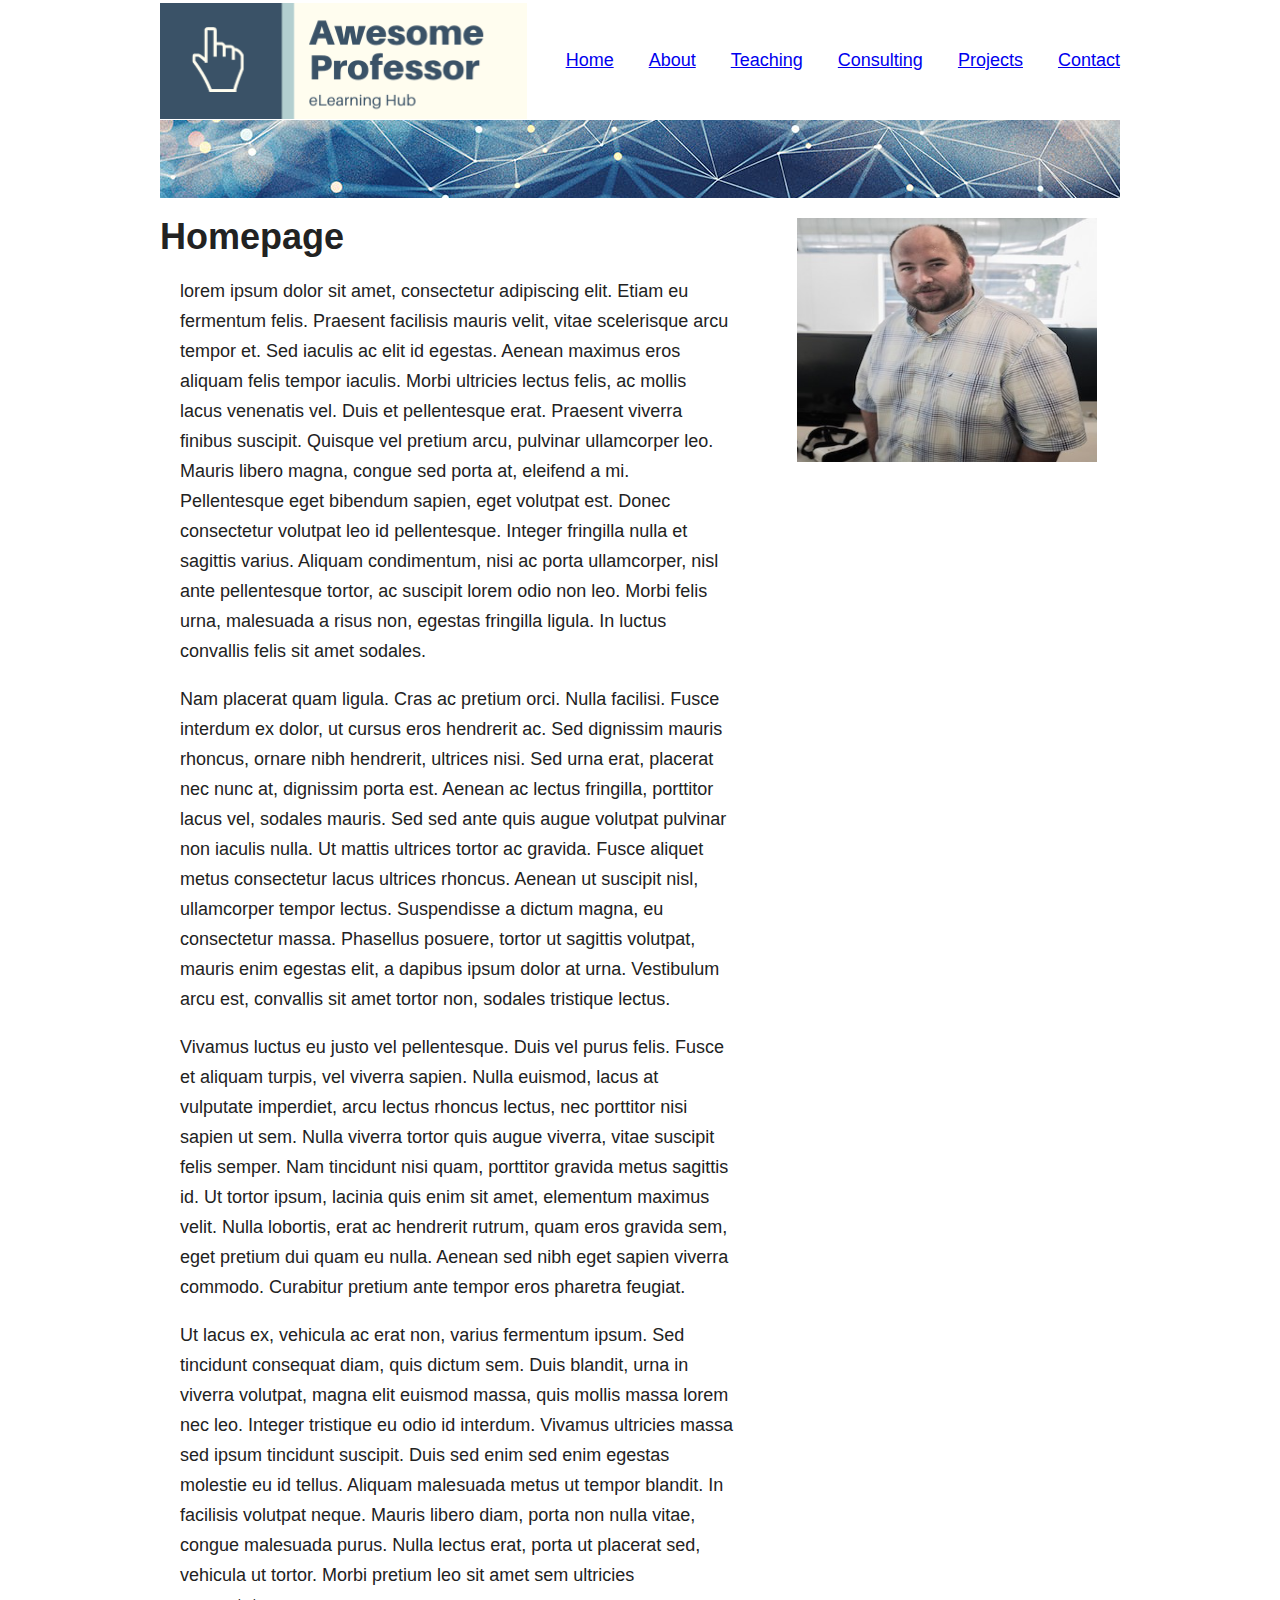
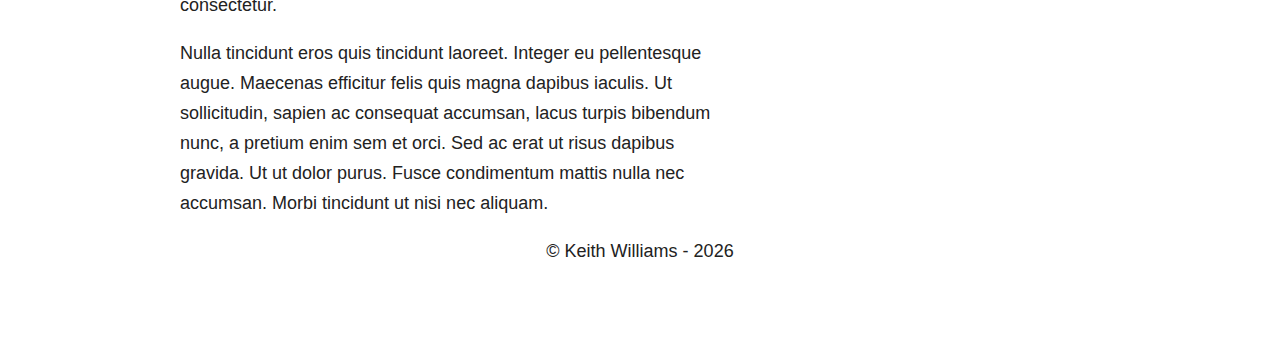
==== index.html @ ab634b85 "Task: Initial commit" ====
<!doctype html>
<html class="no-js" lang="">

<head>
  <meta charset="utf-8">
  <title></title>
  <meta name="description" content="">
  <meta name="viewport" content="width=device-width, initial-scale=1">

  <link rel="manifest" href="site.webmanifest">
  <link rel="apple-touch-icon" href="icon.png">
  <!-- Place favicon.ico in the root directory -->

  <link rel="stylesheet" href="css/normalize.css">
  <link rel="stylesheet" href="css/main.css">

  <meta name="theme-color" content="#fafafa">
</head>

<body>
<!--[if IE]>
<p class="browserupgrade">You are using an <strong>outdated</strong> browser. Please <a href="https://browsehappy.com/">upgrade
  your browser</a> to improve your experience and security.</p>
<![endif]-->

<!-- Add your site or application content here -->
<div id="wrapper">
  <div id="top">
    <div id="logo" class="floatLeft">
      <img class="logo_image grSmall" src="img/awesome.png"/>
    </div>
    <div id="main_menu" class="floatLeft grBig">
      <menu>
        <li><a href="index.html">Home</a></li>
        <li><a href="#">About</a></li>
        <li><a href="#">Teaching</a></li>
        <li><a href="#">Consulting</a></li>
        <li><a href="#">Projects</a></li>
        <li><a href="#">Contact</a></li>
      </menu>
    </div>
  </div>
  <div id="masthead">

  </div>
  <div id="content"class="floatLeft grBig">
    <div id="article_heading">
      <h1>Homepage</h1>
    </div>
    <div id="article_text">
      <p>
        lorem ipsum dolor sit amet, consectetur adipiscing elit. Etiam eu fermentum felis. Praesent facilisis mauris velit,
        vitae scelerisque arcu tempor et. Sed iaculis ac elit id egestas. Aenean maximus eros aliquam felis tempor iaculis.
        Morbi ultricies lectus felis, ac mollis lacus venenatis vel. Duis et pellentesque erat. Praesent viverra finibus
        suscipit. Quisque vel pretium arcu, pulvinar ullamcorper leo. Mauris libero magna, congue sed porta at, eleifend a
        mi. Pellentesque eget bibendum sapien, eget volutpat est. Donec consectetur volutpat leo id pellentesque. Integer
        fringilla nulla et sagittis varius. Aliquam condimentum, nisi ac porta ullamcorper, nisl ante pellentesque tortor,
        ac suscipit lorem odio non leo. Morbi felis urna, malesuada a risus non, egestas fringilla ligula. In luctus
        convallis felis sit amet sodales.
      </p>
      <p>
        Nam placerat quam ligula. Cras ac pretium orci. Nulla facilisi. Fusce interdum ex dolor, ut cursus eros hendrerit
        ac. Sed dignissim mauris rhoncus, ornare nibh hendrerit, ultrices nisi. Sed urna erat, placerat nec nunc at,
        dignissim porta est. Aenean ac lectus fringilla, porttitor lacus vel, sodales mauris. Sed sed ante quis augue
        volutpat pulvinar non iaculis nulla. Ut mattis ultrices tortor ac gravida. Fusce aliquet metus consectetur lacus
        ultrices rhoncus. Aenean ut suscipit nisl, ullamcorper tempor lectus. Suspendisse a dictum magna, eu consectetur
        massa. Phasellus posuere, tortor ut sagittis volutpat, mauris enim egestas elit, a dapibus ipsum dolor at urna.
        Vestibulum arcu est, convallis sit amet tortor non, sodales tristique lectus.
      </p>
      <p>
        Vivamus luctus eu justo vel pellentesque. Duis vel purus felis. Fusce et aliquam turpis, vel viverra sapien. Nulla
        euismod, lacus at vulputate imperdiet, arcu lectus rhoncus lectus, nec porttitor nisi sapien ut sem. Nulla viverra
        tortor quis augue viverra, vitae suscipit felis semper. Nam tincidunt nisi quam, porttitor gravida metus sagittis
        id. Ut tortor ipsum, lacinia quis enim sit amet, elementum maximus velit. Nulla lobortis, erat ac hendrerit rutrum,
        quam eros gravida sem, eget pretium dui quam eu nulla. Aenean sed nibh eget sapien viverra commodo. Curabitur
        pretium ante tempor eros pharetra feugiat.
      </p>
      <p>
        Ut lacus ex, vehicula ac erat non, varius fermentum ipsum. Sed tincidunt consequat diam, quis dictum sem. Duis
        blandit, urna in viverra volutpat, magna elit euismod massa, quis mollis massa lorem nec leo. Integer tristique eu
        odio id interdum. Vivamus ultricies massa sed ipsum tincidunt suscipit. Duis sed enim sed enim egestas molestie eu
        id tellus. Aliquam malesuada metus ut tempor blandit. In facilisis volutpat neque. Mauris libero diam, porta non
        nulla vitae, congue malesuada purus. Nulla lectus erat, porta ut placerat sed, vehicula ut tortor. Morbi pretium leo
        sit amet sem ultricies consectetur.
      </p>
      <p>
        Nulla tincidunt eros quis tincidunt laoreet. Integer eu pellentesque augue. Maecenas efficitur felis quis magna
        dapibus iaculis. Ut sollicitudin, sapien ac consequat accumsan, lacus turpis bibendum nunc, a pretium enim sem et
        orci. Sed ac erat ut risus dapibus gravida. Ut ut dolor purus. Fusce condimentum mattis nulla nec accumsan. Morbi
        tincidunt ut nisi nec aliquam.
      </p>
    </div>
  </div>
  <div id="sidebar" class="floatLeft grSmall">
    <div id="sidebar_image">
      <img src="img/keithwilliams.jpeg" height="244" width="300"/>
    </div>
  </div>
  <div id="footer" class="clear centerText">
    © Keith Williams -
    <script type="text/javascript">
        var d = new Date()
        document.write(d.getFullYear())
    </script>
  </div>
</div>

<script src="js/vendor/modernizr-3.7.1.min.js"></script>
<script src="https://code.jquery.com/jquery-3.4.1.min.js"
        integrity="sha256-CSXorXvZcTkaix6Yvo6HppcZGetbYMGWSFlBw8HfCJo=" crossorigin="anonymous"></script>
<script>window.jQuery || document.write('<script src="js/vendor/jquery-3.4.1.min.js"><\/script>')</script>
<script src="js/plugins.js"></script>
<script src="js/main.js"></script>

<!-- Google Analytics: change UA-XXXXX-Y to be your site's ID. -->
<script>
    window.ga = function () {
        ga.q.push(arguments)
    };
    ga.q = [];
    ga.l = +new Date;
    ga('create', 'UA-XXXXX-Y', 'auto');
    ga('set', 'transport', 'beacon');
    ga('send', 'pageview')
</script>
<script src="https://www.google-analytics.com/analytics.js" async></script>
</body>

</html>
---- css/main.css ----
/*! HTML5 Boilerplate v7.2.0 | MIT License | https://html5boilerplate.com/ */

/* main.css 2.0.0 | MIT License | https://github.com/h5bp/main.css#readme */
/*
 * What follows is the result of much research on cross-browser styling.
 * Credit left inline and big thanks to Nicolas Gallagher, Jonathan Neal,
 * Kroc Camen, and the H5BP dev community and team.
 */

/* ==========================================================================
   Base styles: opinionated defaults
   ========================================================================== */

html {
  color: #222;
  font-size: 1em;
  line-height: 1.4;
}

/*
 * Remove text-shadow in selection highlight:
 * https://twitter.com/miketaylr/status/12228805301
 *
 * Vendor-prefixed and regular ::selection selectors cannot be combined:
 * https://stackoverflow.com/a/16982510/7133471
 *
 * Customize the background color to match your design.
 */

::-moz-selection {
  background: #b3d4fc;
  text-shadow: none;
}

::selection {
  background: #b3d4fc;
  text-shadow: none;
}

/*
 * A better looking default horizontal rule
 */

hr {
  display: block;
  height: 1px;
  border: 0;
  border-top: 1px solid #ccc;
  margin: 1em 0;
  padding: 0;
}

/*
 * Remove the gap between audio, canvas, iframes,
 * images, videos and the bottom of their containers:
 * https://github.com/h5bp/html5-boilerplate/issues/440
 */

audio,
canvas,
iframe,
img,
svg,
video {
  vertical-align: middle;
}

/*
 * Remove default fieldset styles.
 */

fieldset {
  border: 0;
  margin: 0;
  padding: 0;
}

/*
 * Allow only vertical resizing of textareas.
 */

textarea {
  resize: vertical;
}

/* ==========================================================================
   Browser Upgrade Prompt
   ========================================================================== */

.browserupgrade {
  margin: 0.2em 0;
  background: #ccc;
  color: #000;
  padding: 0.2em 0;
}

/* ==========================================================================
   Author's custom styles
   ========================================================================== */
    #wrapper {
      width: 960px;
      border: black thin;
      margin-left: auto;
      margin-right: auto;
      font-size: 18px;
      line-height: 30px;
      font-family: SansSerif, "Helvetica Neue", Helvetica;
    }
    #logo img {
      height: 116px;

    }
    #article_text {
      padding-left: 20px;
      padding-right: 20px;
    }
    #top {
      height: 120px;
      line-height: 120px
    }
    #masthead {
      height: 78px;
      background-size: cover;
      background: url(../img/background.jpg) no-repeat;
      background-position-y: center;
    }
    #main_menu menu {
      padding: 0px;
      margin: 0px;
      text-align: right;
    }
    #sidebar img {
      padding: 20px;
    }
    #sidebar_image {
      margin-right: auto;
      margin-left: auto;
      width: 320px;
    }
    #footer {
      height: 120px;
    }
    .centerText {
      text-align: center;
    }
    .floatLeft {
      float: left;
    }
    .grBig {
      width: 593px;
    }
    .grSmall {
      width: 367px;
    }
    .clear {
      clear: both;
    }
    #main_menu li  {
      display: inline;
      margin: 0px 0px 0px 30px;

    }
/* ==========================================================================
   Helper classes
   ========================================================================== */

/*
 * Hide visually and from screen readers
 */

.hidden {
  display: none !important;
}

/*
* Hide only visually, but have it available for screen readers:
* https://snook.ca/archives/html_and_css/hiding-content-for-accessibility
*
* 1. For long content, line feeds are not interpreted as spaces and small width
*    causes content to wrap 1 word per line:
*    https://medium.com/@jessebeach/beware-smushed-off-screen-accessible-text-5952a4c2cbfe
*/

.sr-only {
  border: 0;
  clip: rect(0, 0, 0, 0);
  height: 1px;
  margin: -1px;
  overflow: hidden;
  padding: 0;
  position: absolute;
  white-space: nowrap;
  width: 1px;
  /* 1 */
}

/*
* Extends the .sr-only class to allow the element
* to be focusable when navigated to via the keyboard:
* https://www.drupal.org/node/897638
*/

.sr-only.focusable:active,
.sr-only.focusable:focus {
  clip: auto;
  height: auto;
  margin: 0;
  overflow: visible;
  position: static;
  white-space: inherit;
  width: auto;
}

/*
* Hide visually and from screen readers, but maintain layout
*/

.invisible {
  visibility: hidden;
}

/*
* Clearfix: contain floats
*
* For modern browsers
* 1. The space content is one way to avoid an Opera bug when the
*    `contenteditable` attribute is included anywhere else in the document.
*    Otherwise it causes space to appear at the top and bottom of elements
*    that receive the `clearfix` class.
* 2. The use of `table` rather than `block` is only necessary if using
*    `:before` to contain the top-margins of child elements.
*/

.clearfix:before,
.clearfix:after {
  content: " ";
  /* 1 */
  display: table;
  /* 2 */
}

.clearfix:after {
  clear: both;
}

/* ==========================================================================
   EXAMPLE Media Queries for Responsive Design.
   These examples override the primary ('mobile first') styles.
   Modify as content requires.
   ========================================================================== */

@media only screen and (min-width: 35em) {
  /* Style adjustments for viewports that meet the condition */
}

@media print,
  (-webkit-min-device-pixel-ratio: 1.25),
  (min-resolution: 1.25dppx),
  (min-resolution: 120dpi) {
  /* Style adjustments for high resolution devices */
}

/* ==========================================================================
   Print styles.
   Inlined to avoid the additional HTTP request:
   https://www.phpied.com/delay-loading-your-print-css/
   ========================================================================== */

@media print {
  *,
  *:before,
  *:after {
    background: transparent !important;
    color: #000 !important;
    /* Black prints faster */
    -webkit-box-shadow: none !important;
    box-shadow: none !important;
    text-shadow: none !important;
  }
  a,
  a:visited {
    text-decoration: underline;
  }
  a[href]:after {
    content: " (" attr(href) ")";
  }
  abbr[title]:after {
    content: " (" attr(title) ")";
  }
  /*
     * Don't show links that are fragment identifiers,
     * or use the `javascript:` pseudo protocol
     */
  a[href^="#"]:after,
  a[href^="javascript:"]:after {
    content: "";
  }
  pre {
    white-space: pre-wrap !important;
  }
  pre,
  blockquote {
    border: 1px solid #999;
    page-break-inside: avoid;
  }
  /*
     * Printing Tables:
     * https://web.archive.org/web/20180815150934/http://css-discuss.incutio.com/wiki/Printing_Tables
     */
  thead {
    display: table-header-group;
  }
  tr,
  img {
    page-break-inside: avoid;
  }
  p,
  h2,
  h3 {
    orphans: 3;
    widows: 3;
  }
  h2,
  h3 {
    page-break-after: avoid;
  }
}
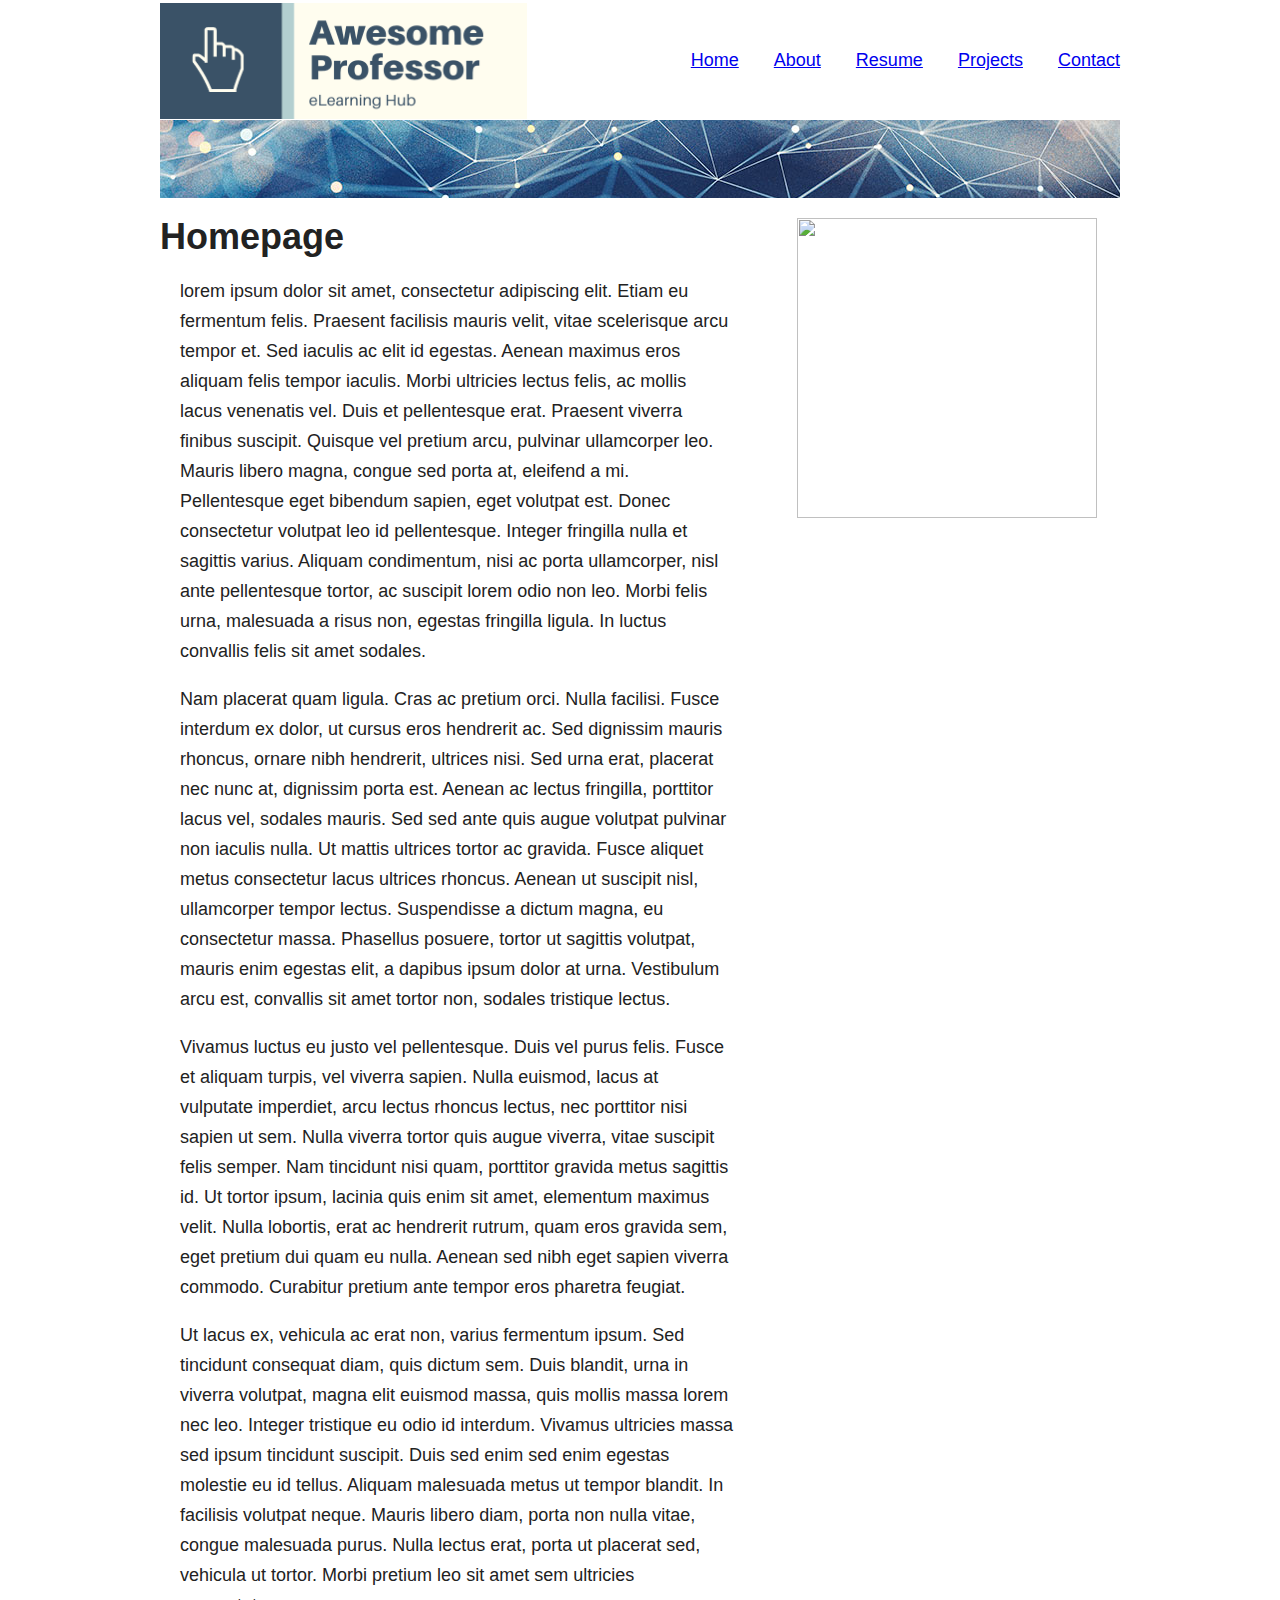
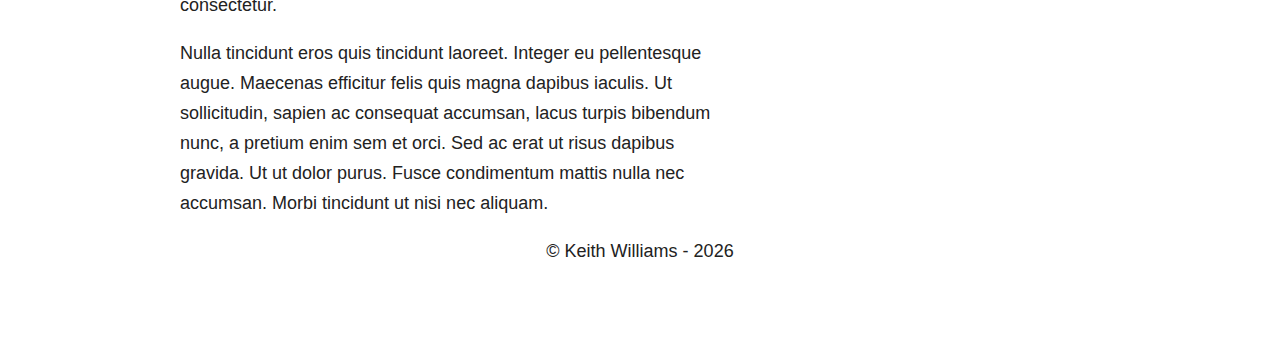
==== commit 05733c8d: "Feature: Headshot photo added" ====
--- a/index.html
+++ b/index.html
@@ -33,8 +33,7 @@
       <menu>
         <li><a href="index.html">Home</a></li>
         <li><a href="#">About</a></li>
-        <li><a href="#">Teaching</a></li>
-        <li><a href="#">Consulting</a></li>
+        <li><a href="#">Resume</a></li>
         <li><a href="#">Projects</a></li>
         <li><a href="#">Contact</a></li>
       </menu>
@@ -93,7 +92,7 @@
   </div>
   <div id="sidebar" class="floatLeft grSmall">
     <div id="sidebar_image">
-      <img src="img/keithwilliams.jpeg" height="244" width="300"/>
+      <img src="img/AdibHaqueHeadshot.jpg.jpeg" height="300" width="300"/>
     </div>
   </div>
   <div id="footer" class="clear centerText">
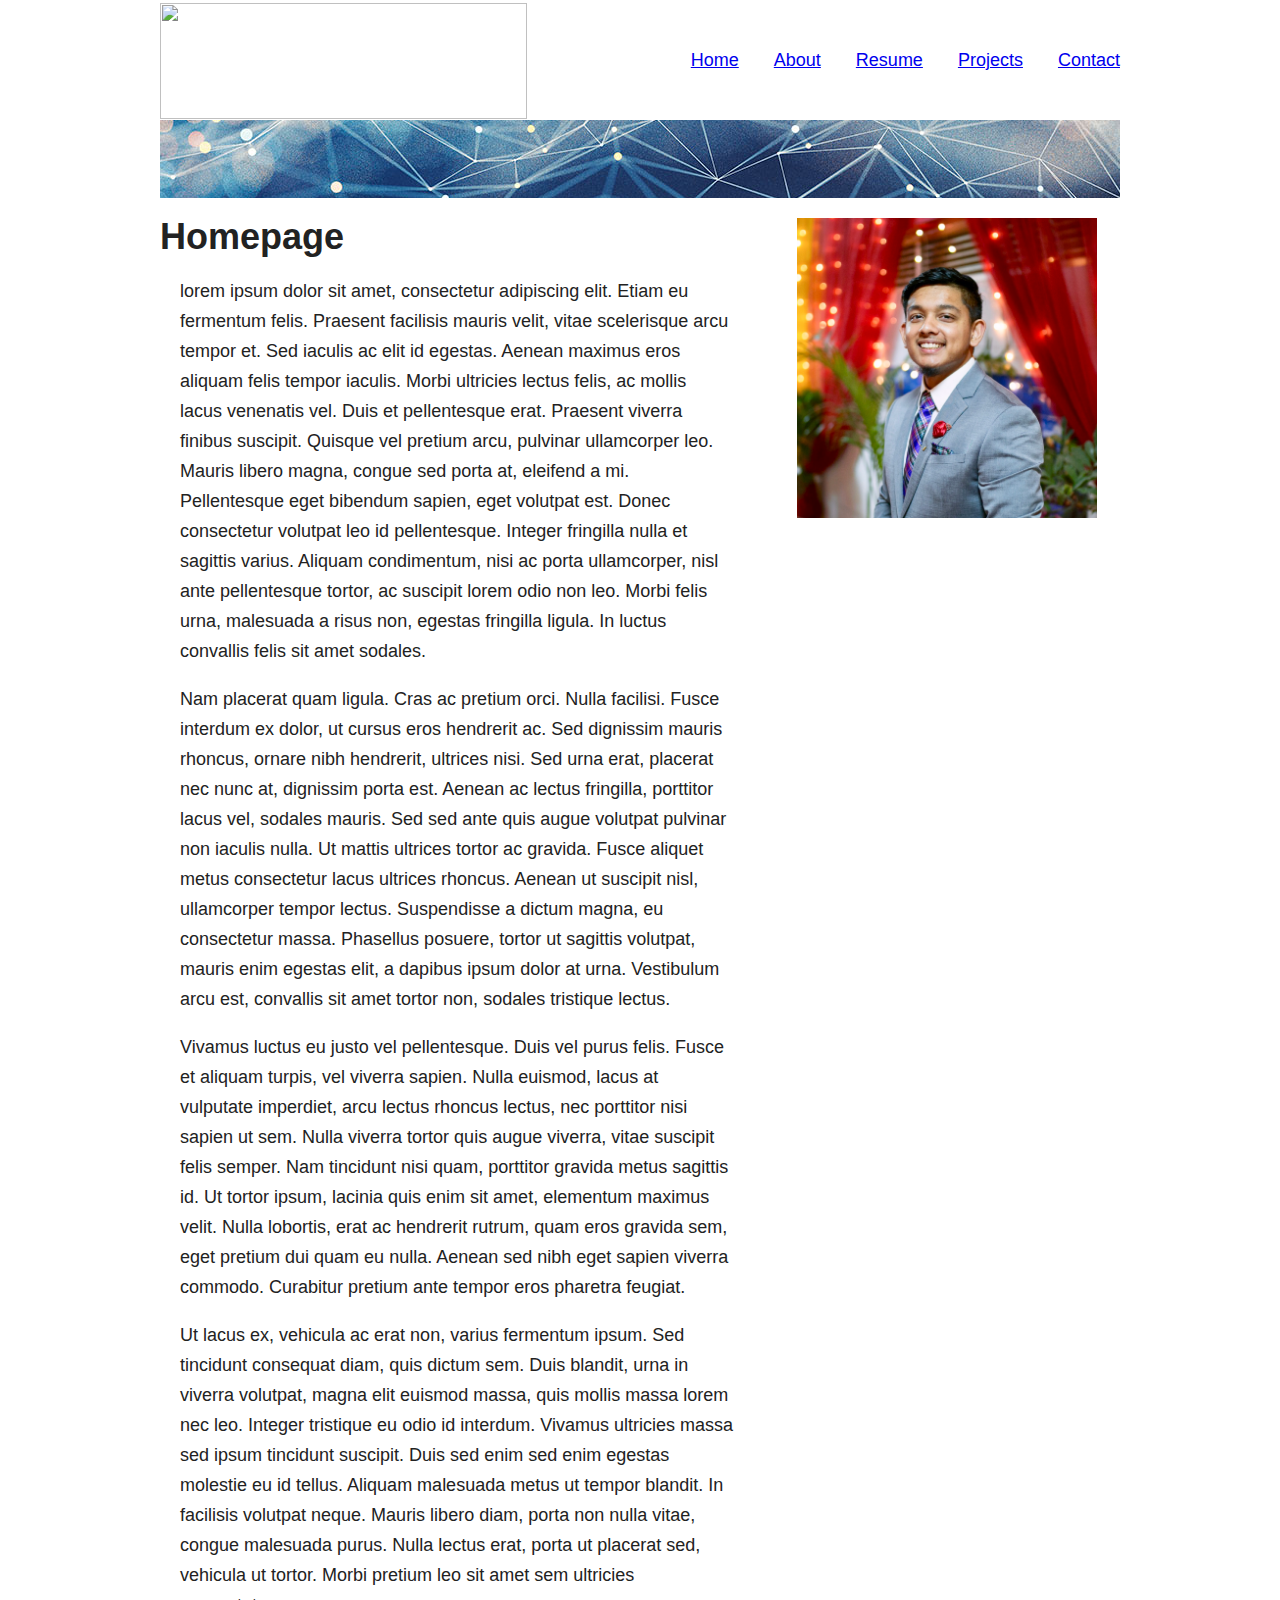
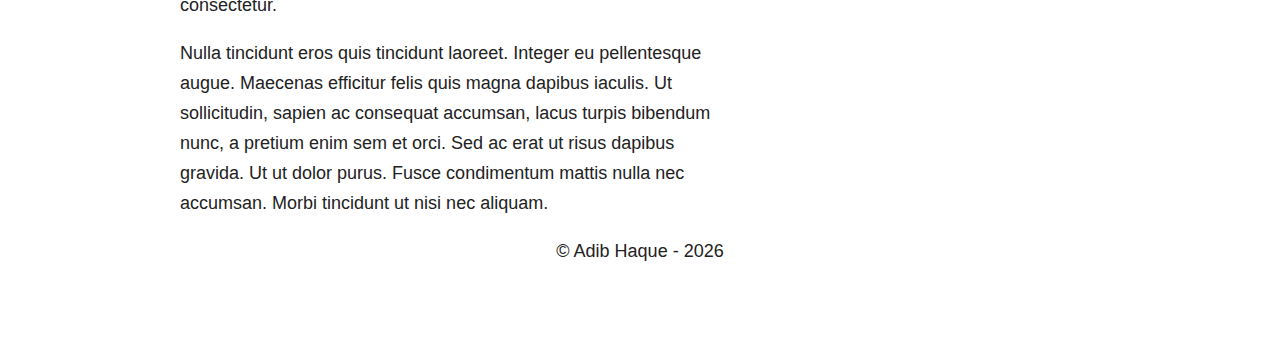
==== commit 026c4aef: "Task: Copyright and Name Added to Footer" ====
--- a/index.html
+++ b/index.html
@@ -27,7 +27,7 @@
 <div id="wrapper">
   <div id="top">
     <div id="logo" class="floatLeft">
-      <img class="logo_image grSmall" src="img/awesome.png"/>
+      <img class="logo_image grSmall" src="img/AwesomeFLayoutLogo.png"/>
     </div>
     <div id="main_menu" class="floatLeft grBig">
       <menu>
@@ -92,11 +92,11 @@
   </div>
   <div id="sidebar" class="floatLeft grSmall">
     <div id="sidebar_image">
-      <img src="img/AdibHaqueHeadshot.jpg.jpeg" height="300" width="300"/>
+      <img src="img/AdibHaqueHeadshot.jpg" height="300" width="300"/>
     </div>
   </div>
   <div id="footer" class="clear centerText">
-    © Keith Williams -
+    © Adib Haque -
     <script type="text/javascript">
         var d = new Date()
         document.write(d.getFullYear())
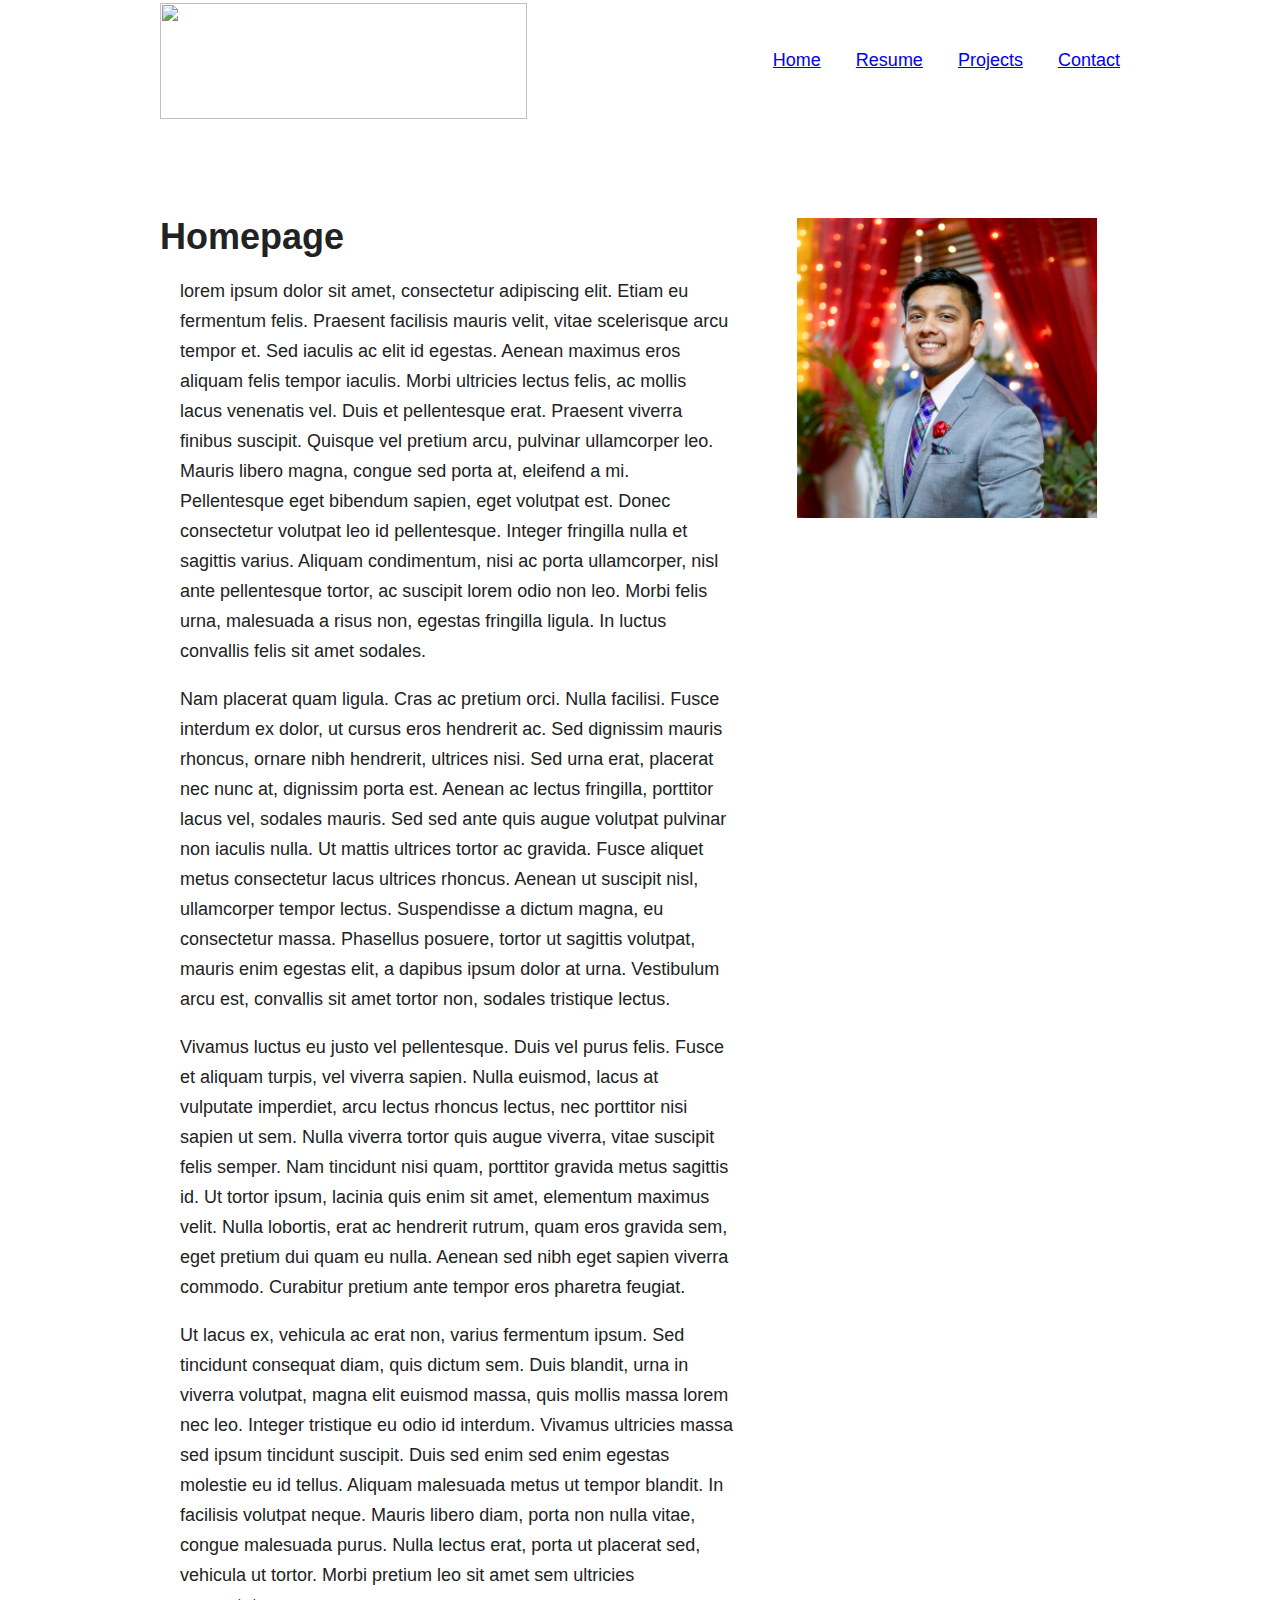
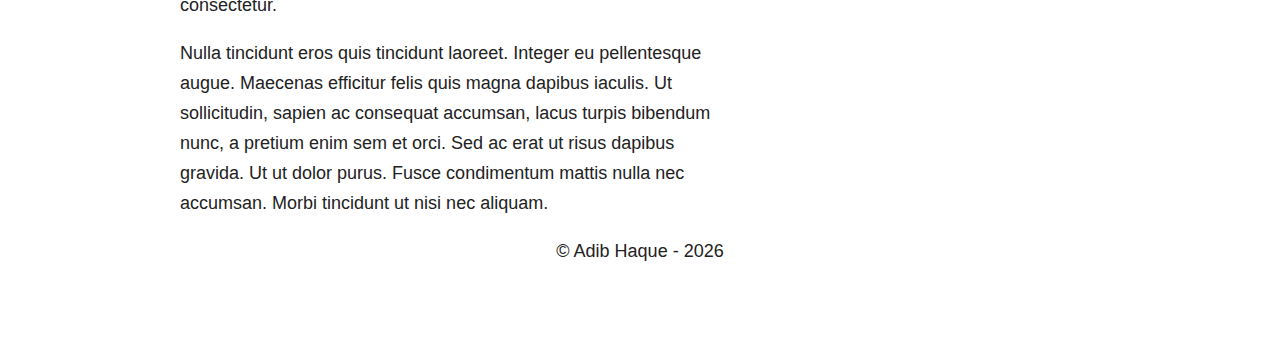
==== commit f75a4f67: "Task: HTML and CSS Code Updates" ====
--- a/index.html
+++ b/index.html
@@ -4,17 +4,17 @@
 <head>
   <meta charset="utf-8">
   <title></title>
-  <meta name="description" content="">
-  <meta name="viewport" content="width=device-width, initial-scale=1">
+  <meta content="" name="description">
+  <meta content="width=device-width, initial-scale=1" name="viewport">
 
-  <link rel="manifest" href="site.webmanifest">
-  <link rel="apple-touch-icon" href="icon.png">
+  <link href="site.webmanifest" rel="manifest">
+  <link href="icon.png" rel="apple-touch-icon">
   <!-- Place favicon.ico in the root directory -->
 
-  <link rel="stylesheet" href="css/normalize.css">
-  <link rel="stylesheet" href="css/main.css">
+  <link href="css/normalize.css" rel="stylesheet">
+  <link href="css/main.css" rel="stylesheet">
 
-  <meta name="theme-color" content="#fafafa">
+  <meta content="#fafafa" name="theme-color">
 </head>
 
 <body>
@@ -26,39 +26,44 @@
 <!-- Add your site or application content here -->
 <div id="wrapper">
   <div id="top">
-    <div id="logo" class="floatLeft">
+    <div class="floatLeft" id="logo">
       <img class="logo_image grSmall" src="img/AwesomeFLayoutLogo.png"/>
     </div>
-    <div id="main_menu" class="floatLeft grBig">
+    <div class="floatLeft grBig" id="main_menu">
       <menu>
         <li><a href="index.html">Home</a></li>
-        <li><a href="#">About</a></li>
-        <li><a href="#">Resume</a></li>
-        <li><a href="#">Projects</a></li>
-        <li><a href="#">Contact</a></li>
+        <li><a href="resume.html">Resume</a></li>
+        <li><a href="https://github.com/Ash33njit">Projects</a></li>
+        <li><a href="mailto:ash33@njit.edu">Contact</a></li>
       </menu>
     </div>
   </div>
   <div id="masthead">
 
   </div>
-  <div id="content"class="floatLeft grBig">
+  <div class="floatLeft grBig" id="content">
     <div id="article_heading">
       <h1>Homepage</h1>
     </div>
     <div id="article_text">
       <p>
-        lorem ipsum dolor sit amet, consectetur adipiscing elit. Etiam eu fermentum felis. Praesent facilisis mauris velit,
-        vitae scelerisque arcu tempor et. Sed iaculis ac elit id egestas. Aenean maximus eros aliquam felis tempor iaculis.
+        lorem ipsum dolor sit amet, consectetur adipiscing elit. Etiam eu fermentum felis. Praesent facilisis mauris
+        velit,
+        vitae scelerisque arcu tempor et. Sed iaculis ac elit id egestas. Aenean maximus eros aliquam felis tempor
+        iaculis.
         Morbi ultricies lectus felis, ac mollis lacus venenatis vel. Duis et pellentesque erat. Praesent viverra finibus
-        suscipit. Quisque vel pretium arcu, pulvinar ullamcorper leo. Mauris libero magna, congue sed porta at, eleifend a
-        mi. Pellentesque eget bibendum sapien, eget volutpat est. Donec consectetur volutpat leo id pellentesque. Integer
-        fringilla nulla et sagittis varius. Aliquam condimentum, nisi ac porta ullamcorper, nisl ante pellentesque tortor,
+        suscipit. Quisque vel pretium arcu, pulvinar ullamcorper leo. Mauris libero magna, congue sed porta at, eleifend
+        a
+        mi. Pellentesque eget bibendum sapien, eget volutpat est. Donec consectetur volutpat leo id pellentesque.
+        Integer
+        fringilla nulla et sagittis varius. Aliquam condimentum, nisi ac porta ullamcorper, nisl ante pellentesque
+        tortor,
         ac suscipit lorem odio non leo. Morbi felis urna, malesuada a risus non, egestas fringilla ligula. In luctus
         convallis felis sit amet sodales.
       </p>
       <p>
-        Nam placerat quam ligula. Cras ac pretium orci. Nulla facilisi. Fusce interdum ex dolor, ut cursus eros hendrerit
+        Nam placerat quam ligula. Cras ac pretium orci. Nulla facilisi. Fusce interdum ex dolor, ut cursus eros
+        hendrerit
         ac. Sed dignissim mauris rhoncus, ornare nibh hendrerit, ultrices nisi. Sed urna erat, placerat nec nunc at,
         dignissim porta est. Aenean ac lectus fringilla, porttitor lacus vel, sodales mauris. Sed sed ante quis augue
         volutpat pulvinar non iaculis nulla. Ut mattis ultrices tortor ac gravida. Fusce aliquet metus consectetur lacus
@@ -67,35 +72,44 @@
         Vestibulum arcu est, convallis sit amet tortor non, sodales tristique lectus.
       </p>
       <p>
-        Vivamus luctus eu justo vel pellentesque. Duis vel purus felis. Fusce et aliquam turpis, vel viverra sapien. Nulla
-        euismod, lacus at vulputate imperdiet, arcu lectus rhoncus lectus, nec porttitor nisi sapien ut sem. Nulla viverra
-        tortor quis augue viverra, vitae suscipit felis semper. Nam tincidunt nisi quam, porttitor gravida metus sagittis
-        id. Ut tortor ipsum, lacinia quis enim sit amet, elementum maximus velit. Nulla lobortis, erat ac hendrerit rutrum,
+        Vivamus luctus eu justo vel pellentesque. Duis vel purus felis. Fusce et aliquam turpis, vel viverra sapien.
+        Nulla
+        euismod, lacus at vulputate imperdiet, arcu lectus rhoncus lectus, nec porttitor nisi sapien ut sem. Nulla
+        viverra
+        tortor quis augue viverra, vitae suscipit felis semper. Nam tincidunt nisi quam, porttitor gravida metus
+        sagittis
+        id. Ut tortor ipsum, lacinia quis enim sit amet, elementum maximus velit. Nulla lobortis, erat ac hendrerit
+        rutrum,
         quam eros gravida sem, eget pretium dui quam eu nulla. Aenean sed nibh eget sapien viverra commodo. Curabitur
         pretium ante tempor eros pharetra feugiat.
       </p>
       <p>
         Ut lacus ex, vehicula ac erat non, varius fermentum ipsum. Sed tincidunt consequat diam, quis dictum sem. Duis
-        blandit, urna in viverra volutpat, magna elit euismod massa, quis mollis massa lorem nec leo. Integer tristique eu
-        odio id interdum. Vivamus ultricies massa sed ipsum tincidunt suscipit. Duis sed enim sed enim egestas molestie eu
+        blandit, urna in viverra volutpat, magna elit euismod massa, quis mollis massa lorem nec leo. Integer tristique
+        eu
+        odio id interdum. Vivamus ultricies massa sed ipsum tincidunt suscipit. Duis sed enim sed enim egestas molestie
+        eu
         id tellus. Aliquam malesuada metus ut tempor blandit. In facilisis volutpat neque. Mauris libero diam, porta non
-        nulla vitae, congue malesuada purus. Nulla lectus erat, porta ut placerat sed, vehicula ut tortor. Morbi pretium leo
+        nulla vitae, congue malesuada purus. Nulla lectus erat, porta ut placerat sed, vehicula ut tortor. Morbi pretium
+        leo
         sit amet sem ultricies consectetur.
       </p>
       <p>
         Nulla tincidunt eros quis tincidunt laoreet. Integer eu pellentesque augue. Maecenas efficitur felis quis magna
-        dapibus iaculis. Ut sollicitudin, sapien ac consequat accumsan, lacus turpis bibendum nunc, a pretium enim sem et
-        orci. Sed ac erat ut risus dapibus gravida. Ut ut dolor purus. Fusce condimentum mattis nulla nec accumsan. Morbi
+        dapibus iaculis. Ut sollicitudin, sapien ac consequat accumsan, lacus turpis bibendum nunc, a pretium enim sem
+        et
+        orci. Sed ac erat ut risus dapibus gravida. Ut ut dolor purus. Fusce condimentum mattis nulla nec accumsan.
+        Morbi
         tincidunt ut nisi nec aliquam.
       </p>
     </div>
   </div>
-  <div id="sidebar" class="floatLeft grSmall">
+  <div class="floatLeft grSmall" id="sidebar">
     <div id="sidebar_image">
-      <img src="img/AdibHaqueHeadshot.jpg" height="300" width="300"/>
+      <img height="300" src="img/AdibHaqueHeadshot.jpg" width="300"/>
     </div>
   </div>
-  <div id="footer" class="clear centerText">
+  <div class="clear centerText" id="footer">
     © Adib Haque -
     <script type="text/javascript">
         var d = new Date()
@@ -105,8 +119,8 @@
 </div>
 
 <script src="js/vendor/modernizr-3.7.1.min.js"></script>
-<script src="https://code.jquery.com/jquery-3.4.1.min.js"
-        integrity="sha256-CSXorXvZcTkaix6Yvo6HppcZGetbYMGWSFlBw8HfCJo=" crossorigin="anonymous"></script>
+<script crossorigin="anonymous"
+        integrity="sha256-CSXorXvZcTkaix6Yvo6HppcZGetbYMGWSFlBw8HfCJo=" src="https://code.jquery.com/jquery-3.4.1.min.js"></script>
 <script>window.jQuery || document.write('<script src="js/vendor/jquery-3.4.1.min.js"><\/script>')</script>
 <script src="js/plugins.js"></script>
 <script src="js/main.js"></script>
@@ -122,7 +136,7 @@
     ga('set', 'transport', 'beacon');
     ga('send', 'pageview')
 </script>
-<script src="https://www.google-analytics.com/analytics.js" async></script>
+<script async src="https://www.google-analytics.com/analytics.js"></script>
 </body>
 
 </html>
--- a/css/main.css
+++ b/css/main.css
@@ -97,69 +97,84 @@
 /* ==========================================================================
    Author's custom styles
    ========================================================================== */
-    #wrapper {
-      width: 960px;
-      border: black thin;
-      margin-left: auto;
-      margin-right: auto;
-      font-size: 18px;
-      line-height: 30px;
-      font-family: SansSerif, "Helvetica Neue", Helvetica;
-    }
-    #logo img {
-      height: 116px;
-
-    }
-    #article_text {
-      padding-left: 20px;
-      padding-right: 20px;
-    }
-    #top {
-      height: 120px;
-      line-height: 120px
-    }
-    #masthead {
-      height: 78px;
-      background-size: cover;
-      background: url(../img/background.jpg) no-repeat;
-      background-position-y: center;
-    }
-    #main_menu menu {
-      padding: 0px;
-      margin: 0px;
-      text-align: right;
-    }
-    #sidebar img {
-      padding: 20px;
-    }
-    #sidebar_image {
-      margin-right: auto;
-      margin-left: auto;
-      width: 320px;
-    }
-    #footer {
-      height: 120px;
-    }
-    .centerText {
-      text-align: center;
-    }
-    .floatLeft {
-      float: left;
-    }
-    .grBig {
-      width: 593px;
-    }
-    .grSmall {
-      width: 367px;
-    }
-    .clear {
-      clear: both;
-    }
-    #main_menu li  {
-      display: inline;
-      margin: 0px 0px 0px 30px;
-
-    }
+#wrapper {
+  width: 960px;
+  border: black thin;
+  margin-left: auto;
+  margin-right: auto;
+  font-size: 18px;
+  line-height: 30px;
+  font-family: SansSerif, "Helvetica Neue", Helvetica;
+}
+
+#logo img {
+  height: 116px;
+
+}
+
+#article_text {
+  padding-left: 20px;
+  padding-right: 20px;
+}
+
+#top {
+  height: 120px;
+  line-height: 120px
+}
+
+#masthead {
+  height: 78px;
+  background-size: cover;
+  background: url(../img/BackgroundGradient.jpg) no-repeat;
+  background-position-y: center;
+}
+
+#main_menu menu {
+  padding: 0px;
+  margin: 0px;
+  text-align: right;
+}
+
+#sidebar img {
+  padding: 20px;
+}
+
+#sidebar_image {
+  margin-right: auto;
+  margin-left: auto;
+  width: 320px;
+}
+
+#footer {
+  height: 120px;
+}
+
+.centerText {
+  text-align: center;
+}
+
+.floatLeft {
+  float: left;
+}
+
+.grBig {
+  width: 593px;
+}
+
+.grSmall {
+  width: 367px;
+}
+
+.clear {
+  clear: both;
+}
+
+#main_menu li {
+  display: inline;
+  margin: 0px 0px 0px 30px;
+
+}
+
 /* ==========================================================================
    Helper classes
    ========================================================================== */
@@ -254,9 +269,9 @@
 }
 
 @media print,
-  (-webkit-min-device-pixel-ratio: 1.25),
-  (min-resolution: 1.25dppx),
-  (min-resolution: 120dpi) {
+(-webkit-min-device-pixel-ratio: 1.25),
+(min-resolution: 1.25dppx),
+(min-resolution: 120dpi) {
   /* Style adjustments for high resolution devices */
 }
 
@@ -277,16 +292,20 @@
     box-shadow: none !important;
     text-shadow: none !important;
   }
+
   a,
   a:visited {
     text-decoration: underline;
   }
+
   a[href]:after {
     content: " (" attr(href) ")";
   }
+
   abbr[title]:after {
     content: " (" attr(title) ")";
   }
+
   /*
      * Don't show links that are fragment identifiers,
      * or use the `javascript:` pseudo protocol
@@ -295,14 +314,17 @@
   a[href^="javascript:"]:after {
     content: "";
   }
+
   pre {
     white-space: pre-wrap !important;
   }
+
   pre,
   blockquote {
     border: 1px solid #999;
     page-break-inside: avoid;
   }
+
   /*
      * Printing Tables:
      * https://web.archive.org/web/20180815150934/http://css-discuss.incutio.com/wiki/Printing_Tables
@@ -310,16 +332,19 @@
   thead {
     display: table-header-group;
   }
+
   tr,
   img {
     page-break-inside: avoid;
   }
+
   p,
   h2,
   h3 {
     orphans: 3;
     widows: 3;
   }
+
   h2,
   h3 {
     page-break-after: avoid;
